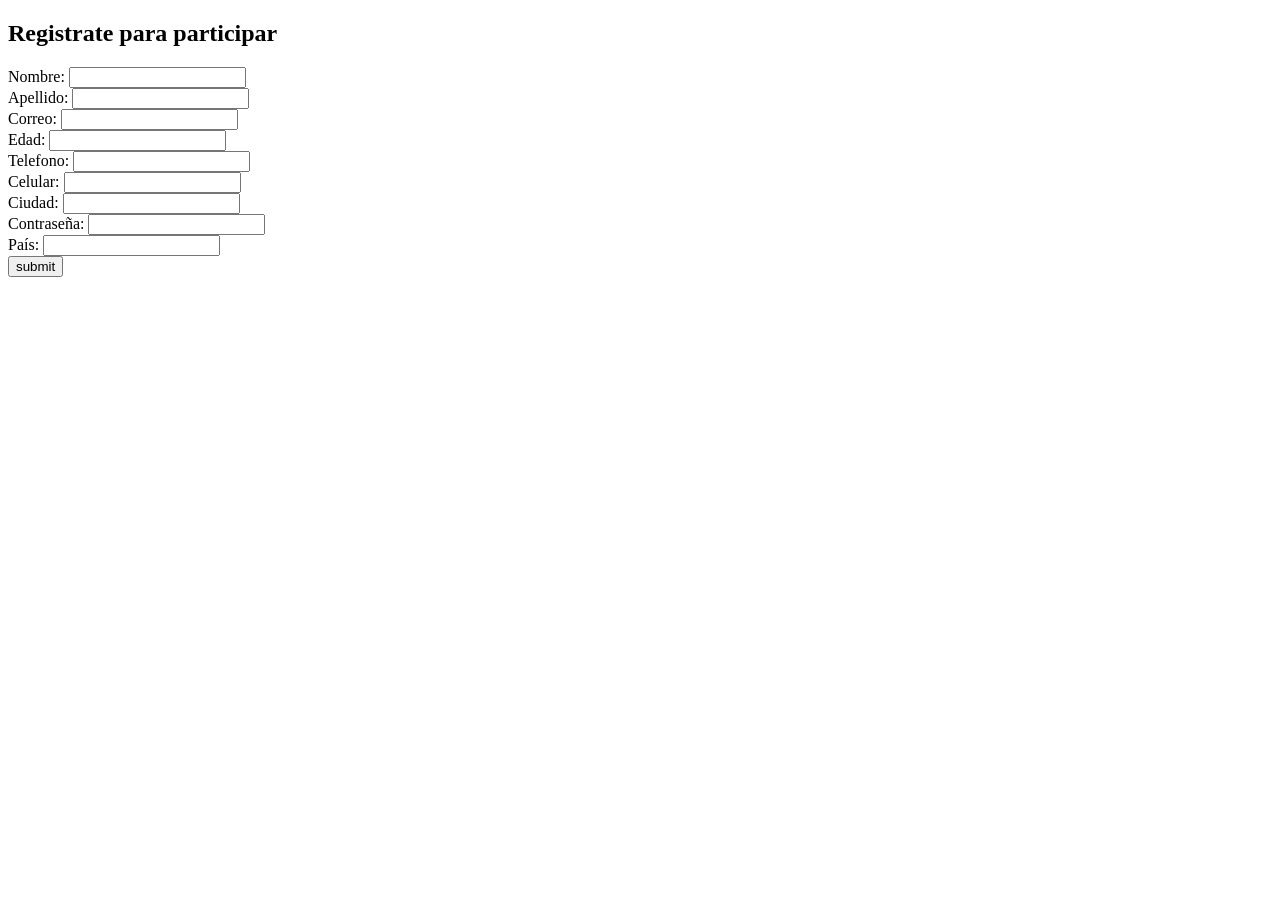
==== public_html/partials/persona-form.html @ 72ba7812 "Versión 1" ====
<!DOCTYPE html>
<!--
To change this license header, choose License Headers in Project Properties.
To change this template file, choose Tools | Templates
and open the template in the editor.
-->
<form name="competitorForm" ng-submit="addCompetitor()" ng-controller="competitorCtrl" novalidate>
    <h2 class="form-title">Registrate para participar</h2>
    <div class="row">
        <div class="col-md-6">
            <label>Nombre:</label>
            <input ng-model="competitor.name" type="text" class="form-control" required/>
        </div>
        <div class="col-md-6">
            <label>Apellido:</label>
            <input ng-model="competitor.surname" type="text" class="form-control" required/>
        </div>
    </div>
    <div class="row">
        <div class="col-md-6">
            <label>Correo:</label>
            <input ng-model="competitor.address" type="text" class="form-control" required/>
        </div>
        <div class="col-md-6">
            <label>Edad:</label>
            <input ng-model="competitor.age" type="number" class="form-control" required/>
        </div>
    </div>
    <div class="row">
        <div class="col-md-6">
            <label>Telefono:</label>
            <input ng-model="competitor.telephone" type="number" class="form-control"
                   required/>
        </div>
        <div class="col-md-6">
            <label>Celular:</label>
            <input ng-model="competitor.cellphone" type="number" class="form-control"
                   required/>
        </div>
    </div>
    <div class="row">
        <div class="col-md-6">
            <label>Ciudad:</label>
            <input ng-model="competitor.city" type="text" class="form-control" required/>
        </div>
        <div class="col-md-6">
            <label>Contraseña:</label>
            <input ng-model="competitor.contrasena" type="text" class="form-control" required/>
        </div>
    </div>
    <div class="row">
        <div class="col-md-6">
            <label>País:</label>
            <input ng-model="competitor.country" type="text" class="form-control" required/>
        </div>
    </div>
    <input type="submit" value="submit" class="btn btn-default">
</form>
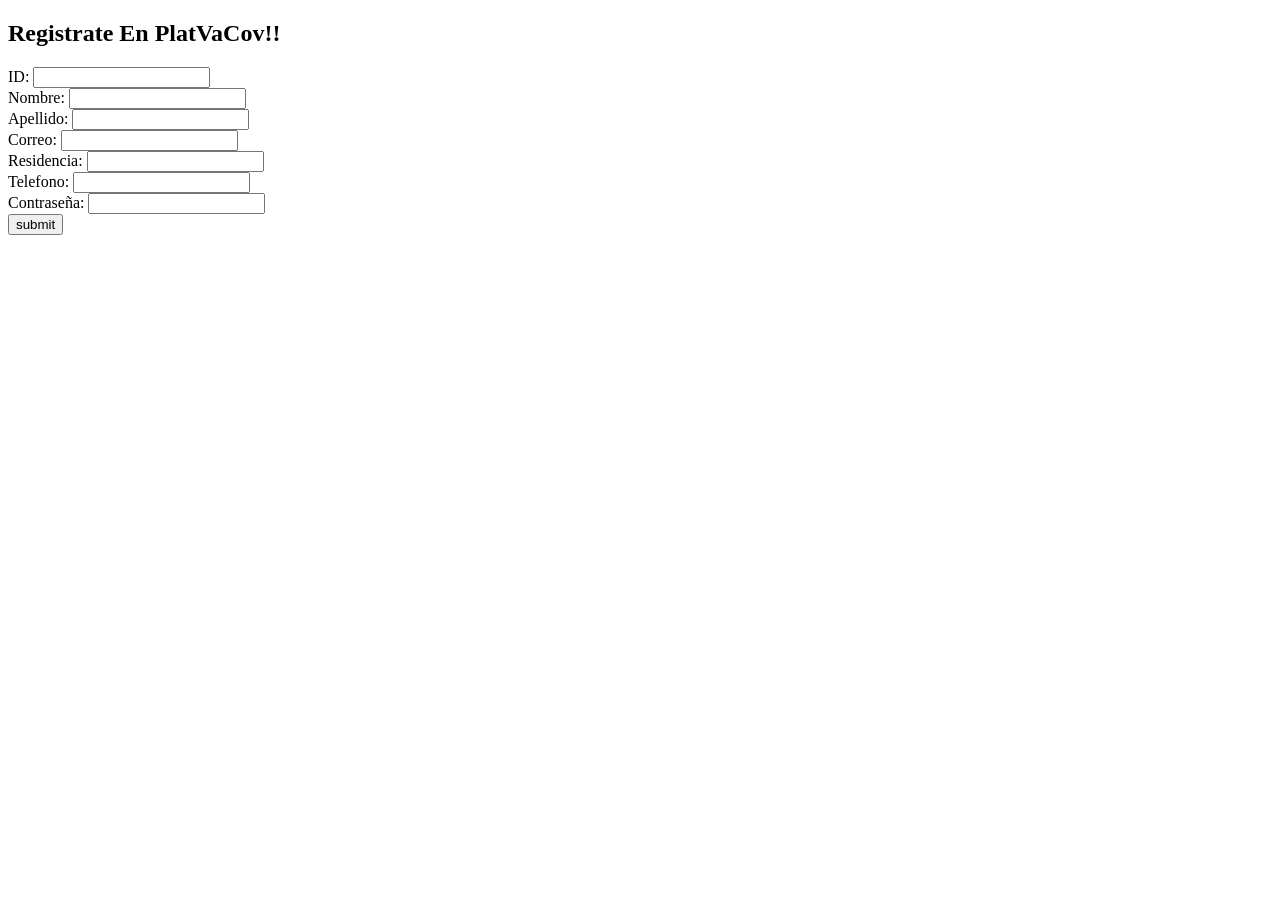
==== commit 0abe3978: "" ====
--- a/public_html/partials/persona-form.html
+++ b/public_html/partials/persona-form.html
@@ -4,55 +4,48 @@
 To change this template file, choose Tools | Templates
 and open the template in the editor.
 -->
-<form name="competitorForm" ng-submit="addCompetitor()" ng-controller="competitorCtrl" novalidate>
-    <h2 class="form-title">Registrate para participar</h2>
+<form name="personaForm" ng-submit="addPersona()" ng-controller="personaCtrl" novalidate>
+    <h2 class="form-title">Registrate En PlatVaCov!!</h2>
+    
     <div class="row">
+         <div class="col-md-6">
+            <label>ID:</label>
+            <input ng-model="usuario.idusuario" type="text" class="form-control" required/>
+        </div>
         <div class="col-md-6">
             <label>Nombre:</label>
-            <input ng-model="competitor.name" type="text" class="form-control" required/>
+            <input ng-model="usuario.nombre" type="text" class="form-control" required/>
         </div>
         <div class="col-md-6">
             <label>Apellido:</label>
-            <input ng-model="competitor.surname" type="text" class="form-control" required/>
+            <input ng-model="usuario.apellido" type="text" class="form-control" required/>
         </div>
     </div>
     <div class="row">
         <div class="col-md-6">
             <label>Correo:</label>
-            <input ng-model="competitor.address" type="text" class="form-control" required/>
+            <input ng-model="usuario.correo" type="text" class="form-control" required/>
         </div>
         <div class="col-md-6">
-            <label>Edad:</label>
-            <input ng-model="competitor.age" type="number" class="form-control" required/>
+            <label>Residencia:</label>
+            <input ng-model="usuario.residencia" type="text" class="form-control" required/>
         </div>
     </div>
     <div class="row">
         <div class="col-md-6">
             <label>Telefono:</label>
-            <input ng-model="competitor.telephone" type="number" class="form-control"
+            <input ng-model="usuario.telefono" type="text" class="form-control"
                    required/>
         </div>
         <div class="col-md-6">
-            <label>Celular:</label>
-            <input ng-model="competitor.cellphone" type="number" class="form-control"
+            <label>Contraseña:</label>
+            <input ng-model="usuario.contrasena" type="text" class="form-control"
                    required/>
         </div>
     </div>
     <div class="row">
-        <div class="col-md-6">
-            <label>Ciudad:</label>
-            <input ng-model="competitor.city" type="text" class="form-control" required/>
-        </div>
-        <div class="col-md-6">
-            <label>Contraseña:</label>
-            <input ng-model="competitor.contrasena" type="text" class="form-control" required/>
-        </div>
+        
     </div>
-    <div class="row">
-        <div class="col-md-6">
-            <label>País:</label>
-            <input ng-model="competitor.country" type="text" class="form-control" required/>
-        </div>
-    </div>
+    
     <input type="submit" value="submit" class="btn btn-default">
 </form>
